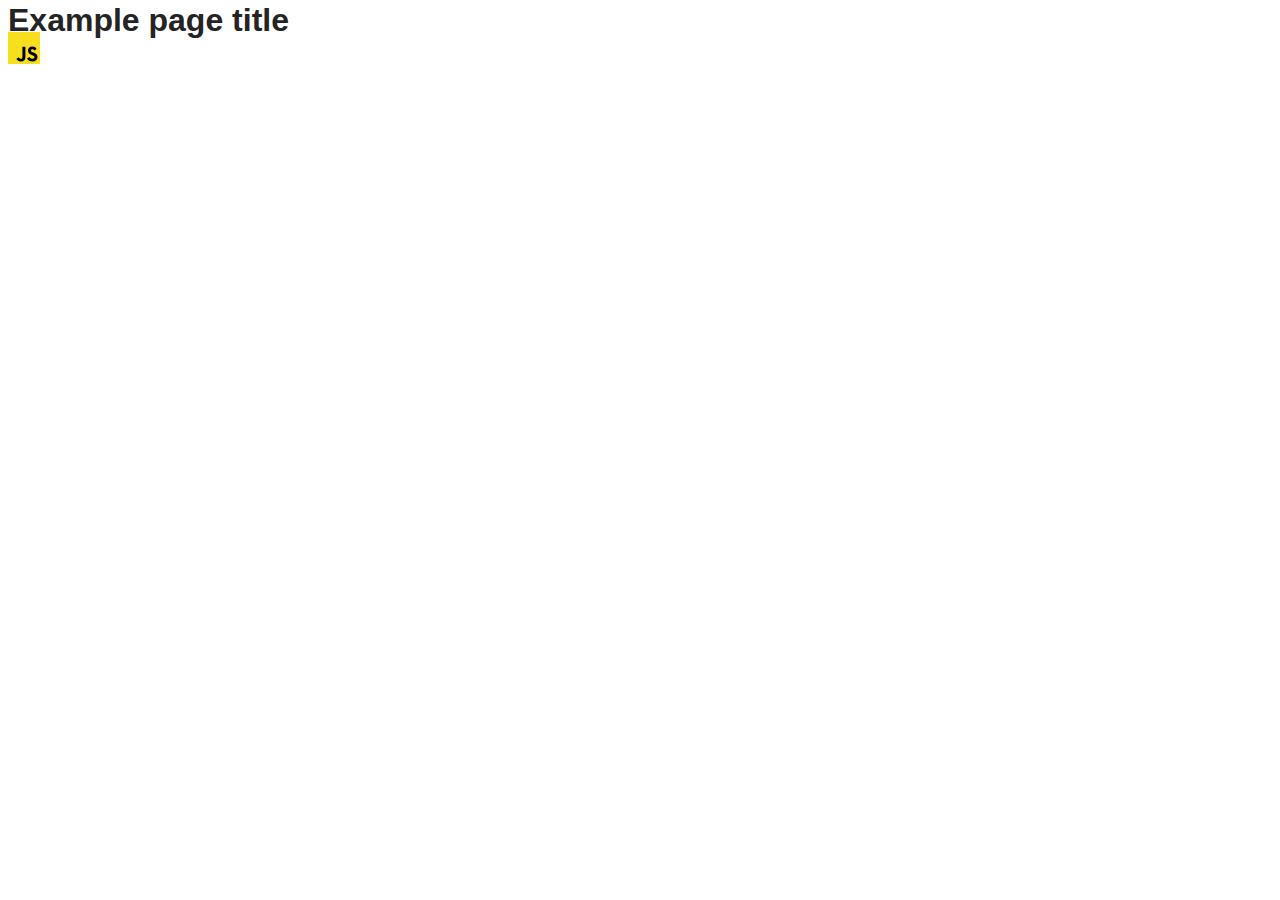
==== src/index.html @ 7e4254c2 "Initial commit" ====
<!DOCTYPE html>
<html lang="en">
  <head>
    <meta charset="UTF-8" />
    <link rel="icon" type="image/svg+xml" href="/favicon.svg" />
    <meta name="viewport" content="width=device-width, initial-scale=1.0" />
    <title>Vanilla App Template</title>
    <link rel="stylesheet" href="./css/styles.css" />
  </head>
  <body>
    <load ="partials/header.html" />

    <section>
      <h1>Example page title</h1>
      <!-- Path to images as from index.html file -->
      <img src="./img/javascript.svg" alt="" />
    </section>

    <!-- Loads the specified .html file -->
    <load ="partials/vite-promo.html" />

    <script type="module" src="./main.js"></script>
  </body>
</html>
---- src/css/styles.css ----
/**
  |============================
  | include css partials with
  | default @import url()
  |============================
*/
@import url('./reset.css');
@import url('./vite-promo.css');
@import url('./header.css');

:root {
  font-family: Inter, Avenir, Helvetica, Arial, sans-serif;
  font-size: 16px;
  line-height: 24px;
  font-weight: 400;

  color: #242424;
  background-color: rgba(255, 255, 255, 0.87);

  font-synthesis: none;
  text-rendering: optimizeLegibility;
  -webkit-font-smoothing: antialiased;
  -moz-osx-font-smoothing: grayscale;
  -webkit-text-size-adjust: 100%;
}
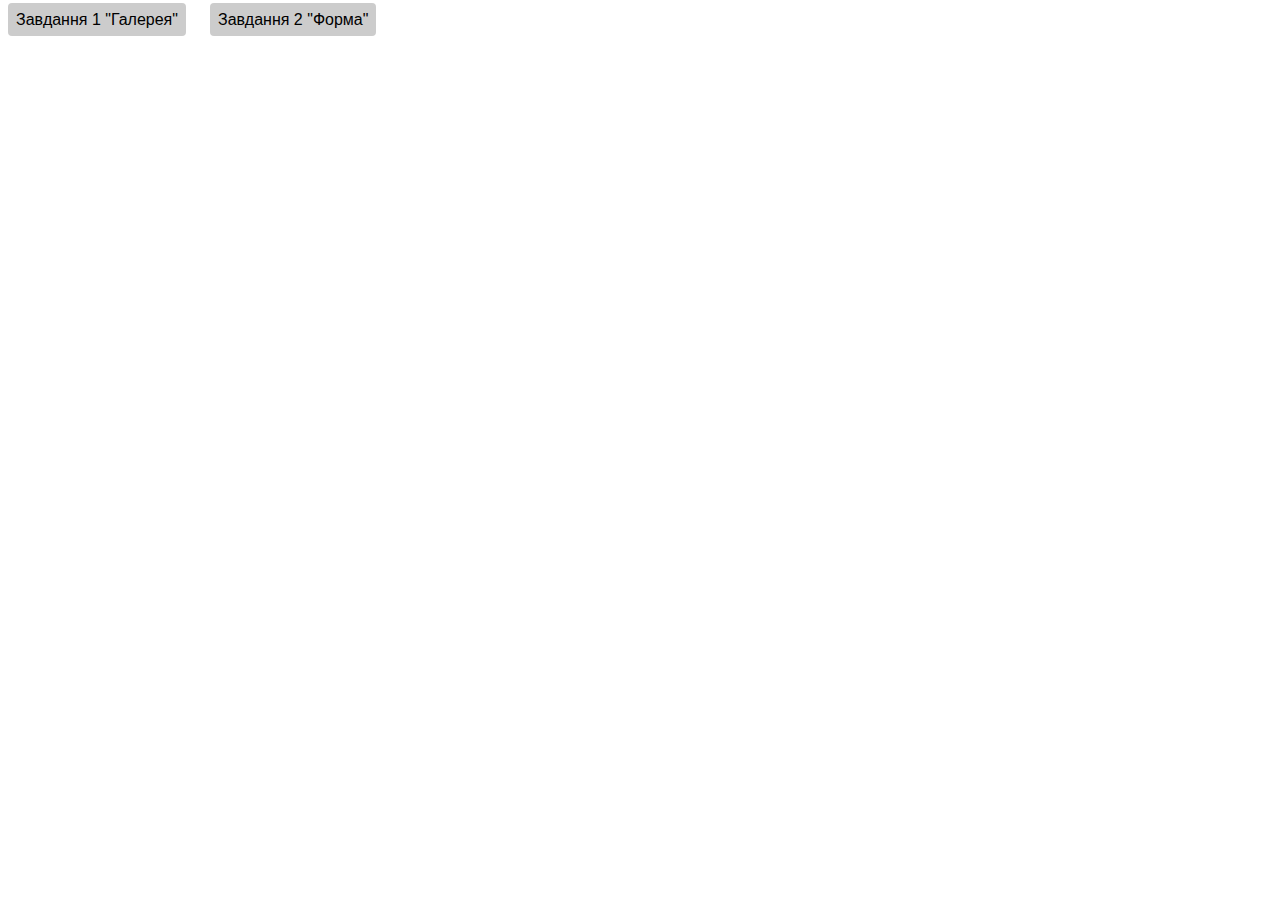
==== commit 461bd1c3: "home work 9" ====
--- a/src/index.html
+++ b/src/index.html
@@ -4,21 +4,19 @@
     <meta charset="UTF-8" />
     <link rel="icon" type="image/svg+xml" href="/favicon.svg" />
     <meta name="viewport" content="width=device-width, initial-scale=1.0" />
-    <title>Vanilla App Template</title>
+    <title>Home work 9</title>
     <link rel="stylesheet" href="./css/styles.css" />
   </head>
   <body>
-    <load ="partials/header.html" />
 
-    <section>
-      <h1>Example page title</h1>
-      <!-- Path to images as from index.html file -->
-      <img src="./img/javascript.svg" alt="" />
-    </section>
+    <ul class="main-page-list">
+      <li>
+        <a class="main-page-link" href="./public/1-gallery.html">Завдання 1 "Галерея"</a>
+      </li>
+      <li>
+        <a class="main-page-link" href="./public/2-form.html">Завдання 2 "Форма"</a>
+      </li>
+    </ul>
 
-    <!-- Loads the specified .html file -->
-    <load ="partials/vite-promo.html" />
-
-    <script type="module" src="./main.js"></script>
   </body>
 </html>
--- a/src/css/styles.css
+++ b/src/css/styles.css
@@ -5,8 +5,8 @@
   |============================
 */
 @import url('./reset.css');
-@import url('./vite-promo.css');
-@import url('./header.css');
+@import url('./1-gallery.css');
+@import url('./2-form.css');
 
 :root {
   font-family: Inter, Avenir, Helvetica, Arial, sans-serif;
@@ -23,3 +23,21 @@
   -moz-osx-font-smoothing: grayscale;
   -webkit-text-size-adjust: 100%;
 }
+
+.main-page-list{
+  display: flex;
+  gap: 24px;
+}
+
+.main-page-link{
+  padding: 8px;
+  border-radius: 4px;
+  color: rgb(0, 0, 0);
+  background-color: rgb(204, 204, 204);
+  transform: color 250ms easy-in-out, background-color 250ms easy-in-out;
+}
+
+.main-page-link:hover{
+  color:rgba(255, 255, 255);
+  background-color: rgb(51, 51, 51);
+}
